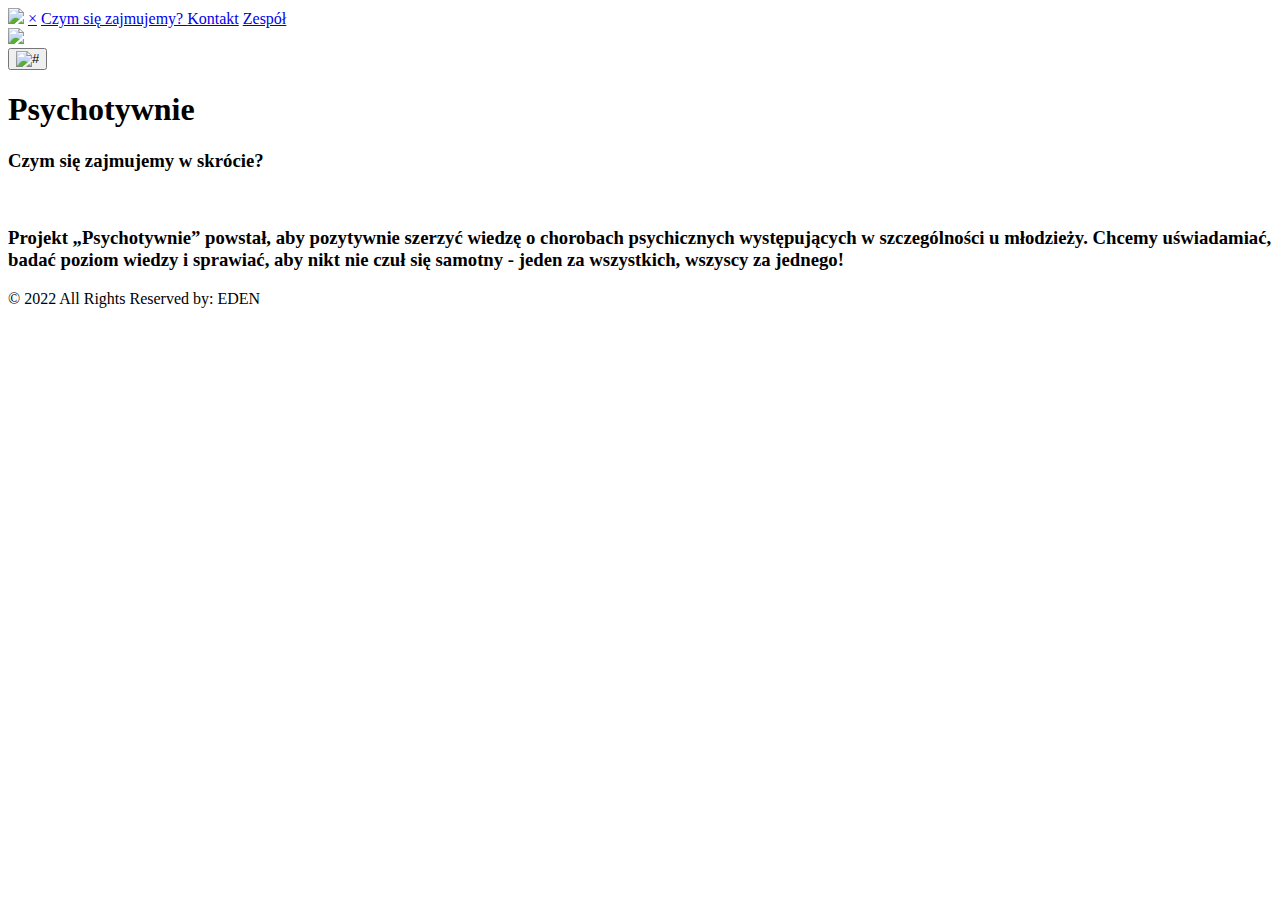
==== index.html @ c616abbd "Create index.html" ====
<!--Kod został napisany w 100% przezemnie i przez moich kolegów z EDENU od podstaw-->

<!-- ~Danuel-->

<!--/*ja to pierdole co za huj się zgodził na
 branie w tym udziału?!

 A nie czekaj... 
 
 to byłem ja
 ~~Danuel
 */-->

 <!--/*ja pierdole ale mi się nie chce kto powiedział
że będzie pracować nad tą stroną

A nie czekaj...

to byłem ja
~Przemek-->

<!--Pomysly na przyszlosc
Do menu dodac skontaktuj nas gdzie mozna wysylac opinie
poprosic o zdjecia zeby dodac do zespolu
moze zrobic jakis filmik o nas (ale to pozniej)
dodac wiecej informacji na glowna strone
-->
<!DOCTYPE html>
<html lang="pl">
   <head>

      <meta charset="utf-8">
      <meta http-equiv="X-UA-Compatible" content="IE=edge">
      <!-- mobilne główna ~~Danuel-->
      <meta name="viewport" content="width=device-width, initial-scale=1">
      <meta name="viewport" content="initial-scale=1, maximum-scale=1">
      <!-- wiadomości o twórcach itd. -->
      <title>psychotywnie</title>
      <meta name="keywords" content="psychotywnie psychika depresja choroby psychiczne">
      <meta name="description" content="Katarzyna która dała nam to do roboty w ramach projektu">
      <meta name="author" content="Psychotywni">
     
      <!-- styl css, duuuuuuużo tego ~~Danuel-->
      <link rel="stylesheet" href="css/style.css">
      <!--tu będzie ikona by się ładnie wyświetlała, a jak na razie mamy oko :> ~~Danuel-->
      <link rel="icon" href="images/logo.png" type="image/png                                                           " />
   
   </head>
   <body>
      
      <div id="mySidepanel" class="sidepanel">
         <img id="obraz2" src="images/logo.png">
         <a href="javascript:void(0)" class="closebtn" onclick="Nav(event)">×</a>
         <a href="index.html">Czym się zajmujemy? </a>
         <a href="kontakt.html">Kontakt</a>
         <a href="zespol.html">Zespół</a>
         
         <!--Facebook jest od teraz w kontaktach :]-->
      </div>

      <header>
         <div class="header">
            <!--tu mo być logo/nazwa czy inny kij ~~Danuel-->
            <img id="obraz" src="images/logo.png">
                     
            <div class="right_bottun">
               <div class="zdjecie">
               <!--to jest przycisk od menu, nie dotykać bo zajebie ~~Danuel -->
                  <button class="openbtn" onclick="Nav(event)"><img src="images/menu_icon.png" alt="#"/></button>
               </div>
            </div>
      </header>

      <!-- tu momy ten tekst główny na stronie ~~Danuel-->

      <section class="banner_main"> 
      
      <div class="notka">
         <h1><b>Psychotywnie</b></h1>
         <h3>Czym się zajmujemy w skrócie?</h3><br>
         <h3>Projekt „Psychotywnie” powstał, aby pozytywnie szerzyć wiedzę o chorobach psychicznych występujących w szczególności u młodzieży. Chcemy uświadamiać, badać poziom wiedzy i sprawiać, aby nikt nie czuł się samotny - jeden za wszystkich, wszyscy za jednego!</h3>
      </div>
          
      <footer>
         <div class="copyright">
               <div class="row">
                     <p>© 2022 All Rights Reserved by: EDEN</p>
                     <!--
                        trzeba się zastanowić czy chcemy być ,,jeźdzcami" czy ,,Edenem" albo czymś innym czekam na wasze propozycje jak coś :>
                     ~~Danuel
                        Moim zdaniem powinniśmy być psychotywnie skoro trzeba "doceniać" prace innych a to strona projektu nie nasza
                     ~Przemek
                     -->
                     
                        <!--
                        rzeczówy do wyporzyczeń, możecie patrzeć 
                        tam po kawałki kodu :> pamiętajcie by przestrzegać 
                        praw autorskich, bo nie chce potem iść do kicia
                        https://html.design/
                        ~~Danuel
                     -->
                       <!--
                        nie przesadzaj już z tym Przemek bo to nie jest ani śmieszne ani nic

                        Zostajemy Edenem...
                        ~Danuel
                     -->
               </div>
         </div>
      </footer>

      <!--/*ten na dole cosiek jest od menu
         nie ruszać bo ręce upierdole przy nogach
         ~~Danuel
         */-->
      <script type="text/javascript">
      let i = true
      var body = document.querySelector("body")
      body.onclick = function(event){
         if (i==false){
         Nav(event)
         }
      }
      function Nav(event) {
         if (i==true){
            document.getElementById("mySidepanel").style.width = "250px";
            i = false 
         }
         else if (i==false){
            document.getElementById("mySidepanel").style.width = "0";
            i = true
         }
         event.stopPropagation()
      }
      
      </script>
   </body>
</html>
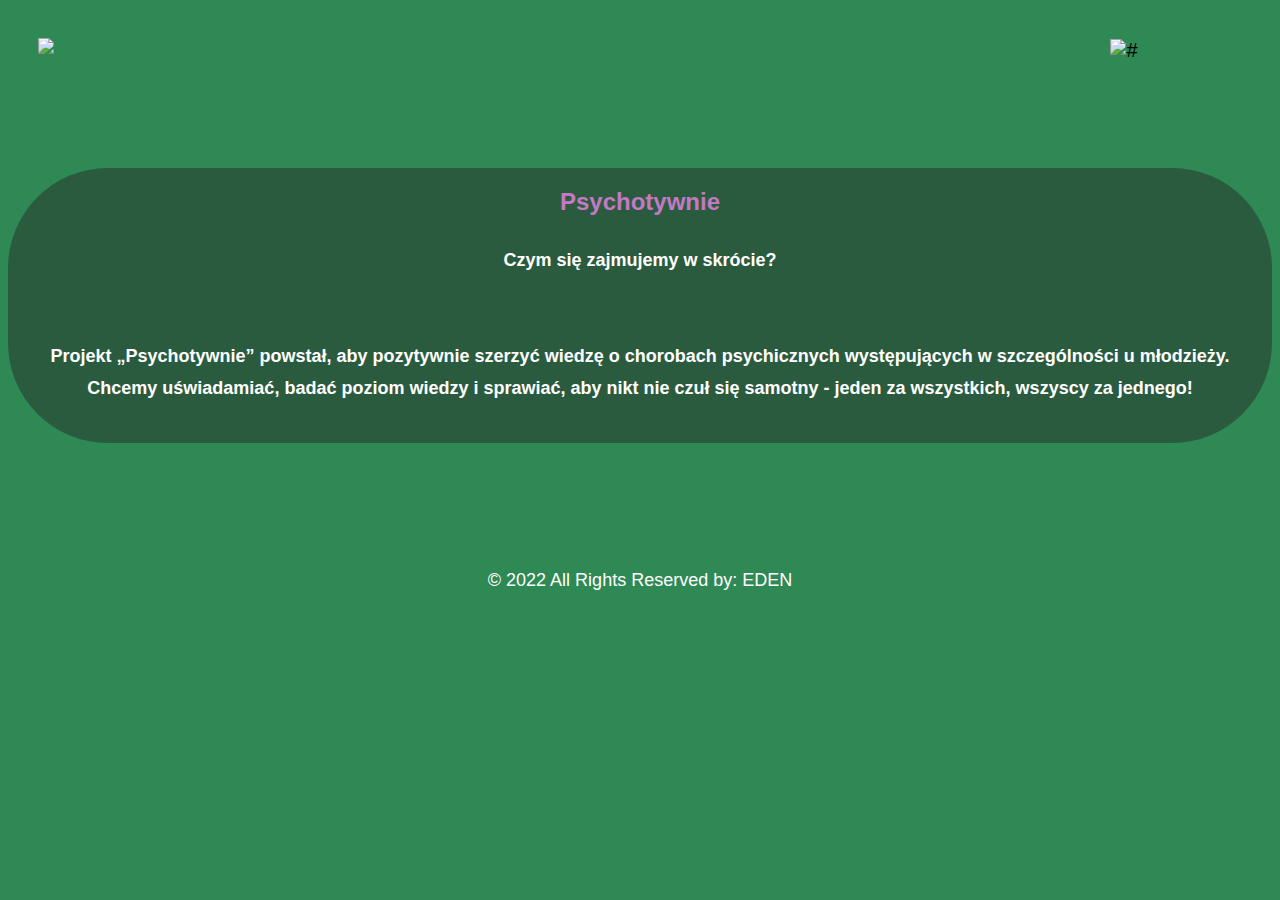
==== commit c35bca2b: "Update index.html" ====
--- a/index.html
+++ b/index.html
@@ -41,7 +41,7 @@
       <meta name="author" content="Psychotywni">
      
       <!-- styl css, duuuuuuużo tego ~~Danuel-->
-      <link rel="stylesheet" href="css/style.css">
+      <link rel="stylesheet" href="style.css">
       <!--tu będzie ikona by się ładnie wyświetlała, a jak na razie mamy oko :> ~~Danuel-->
       <link rel="icon" href="images/logo.png" type="image/png                                                           " />
    
--- a/style.css
+++ b/style.css
@@ -0,0 +1,366 @@
+
+/*Kod został napisany w 100% przezemnie i przez moich kolegów z EDENU od podstaw */
+
+
+/*--------------------------------------------------------------------- szkielet stronnnyyyyyy ---------------------------------------------------------------------*/
+
+
+body {
+     color: #666666;
+     /*background: rgb(169,72,184);
+     background: linear-gradient(90deg, rgba(169,72,184,1) 0%, rgba(13,221,208,1) 100%);/
+     /*linear-gradient(90deg, rgba(100, 165, 111) 0%, rgba(25, 165, 111) 100%)*/
+     background-color: rgb(46, 137, 85);
+
+     font-size: 15px;
+     font-family: 'Poppins', sans-serif;
+     line-height: 1.80857;
+     font-weight: normal;
+/*
+    background: url('images/las.png'); 
+    background-size: 100% 100%;
+    background-attachment: fixed;
+*/
+
+
+}
+a {
+     color: #1f1f1f;
+     text-decoration: none !important;
+     outline: none !important;
+     -webkit-transition: all .3s ease-in-out;
+     -moz-transition: all .3s ease-in-out;
+     -ms-transition: all .3s ease-in-out;
+     -o-transition: all .3s ease-in-out;
+     transition: all .3s ease-in-out;
+}
+
+/*h1,h2,h3,h4,h5,h6 tak bylo wczesniej zmienilem bo mi pasowalo (jezeli cos sie zwalilo to dajcie z powrotem)*/
+h1 {
+     letter-spacing: 0;
+     font-weight: normal;
+     position: relative;
+     padding: 0 0 10px 0;
+     font-weight: normal;
+     line-height: normal;
+     color: rgb(195, 121, 196);
+     margin: 0
+}
+
+h1 {
+     font-size: 24px;
+}
+
+h2 {
+     font-size: 18px;
+}
+
+h3 {
+     font-size: 18px;
+}
+
+h4 {
+     font-size: 16px
+}
+
+h5 {
+     font-size: 14px
+}
+
+h6 {
+     font-size: 13px
+}
+/*mickiewicz to chuj*/
+
+*,*::after,*::before {
+     -webkit-box-sizing: border-box;
+     -moz-box-sizing: border-box;
+     box-sizing: border-box;
+}
+
+p {
+     margin: 1px;
+     font-weight: 500;
+     font-size: 15px;
+     line-height: 24px;
+}
+
+a {
+     color: #222222;
+     text-decoration: none;
+}
+
+/*-- menu--*/
+
+.sidepanel {
+     width: 0;
+     position: fixed;
+     z-index: 9999;
+     height: 100%;
+     /*te dwa niżej są po to by nie wywalow w diva */
+     top: 0;
+     left: 0;
+     background-color: #070101c9;
+     overflow-x: hidden;
+     transition: 1s;
+     padding-top: 50px;
+}
+
+.sidepanel a {
+     padding: 5px;
+     text-decoration: none;
+     font-size: 18px;
+     color: #fff;
+     display: block; 
+}
+
+/*najechany koloreeeeeek*/
+.sidepanel a:hover {
+     /*tak jak się tu najeżdza myszkoą tak ja zrobię ci najazd na chatę ":> */
+     color: rgb(195, 121, 196);
+     margin: 0 0 0 10px;
+     
+}
+
+
+     
+.sidepanel .closebtn {
+     position: absolute;
+     top: 0;
+     right: 25px;
+     font-size: 36px;
+}
+
+.openbtn {
+     font-size: 20px;
+     cursor: pointer;
+     background-color: transparent;
+     padding: 0;
+     border: none;
+     margin-left: 16px;
+}
+
+/*-- góra --*/
+
+.logo {/**/
+     padding-top: 12px;
+}
+
+#zdjecie{
+     width: 90%;
+     margin-right: 128px;
+}
+
+.header {
+     display: flex;
+     padding: 30px 30px;
+     background: transparent; 
+}
+
+.right_bottun {
+     display: flex;
+     flex-wrap: wrap;
+     justify-content: right;
+     width: 90%;
+}
+
+ul.conat_info li {
+     display: inline-block;
+     padding: 0px;
+}
+
+ul.conat_info li a {
+     color: #fff;
+     display: inline-block;
+     font-size: 30px;
+}
+
+ul.conat_info li a:hover {
+     color: #fff;
+}
+
+/** środek section **/
+
+.banner_main {
+     background-size: auto 78%;
+     background-repeat: no-repeat;
+     background-position: right top;
+     margin: auto;
+}
+
+.notka/*CO JEST Z TYM KURWA NIE TAK??*/ /*ty ez?*/
+    {
+      background-color: rgba(40, 40, 40, 0.474);
+      color: #fff;
+      width: 100%;
+      padding: 20px;
+      border-radius: 100px;
+      text-align: center;
+      margin-bottom: 10%;
+      animation: spadanie 1s ;
+}
+@keyframes spadanie {
+  0% {
+    background-color: rgba(16, 128, 76, 0.733);
+  }
+  100% {
+    background-color: rgba(40, 40, 40, 0.474);
+  }
+}
+
+
+
+
+
+.ladnie{
+     display: flex;
+     flex-direction: row;
+}
+
+/*ułożenie na środku w kontaktach*/
+.lewyK{
+     width: 20%;
+}
+.srodekK{
+     width: 60%;
+}
+.prawyK{
+     width: 20%;
+}
+/*głupi pomysł ale działa*/
+
+
+/** footer **/
+
+.footer {
+     background: #f7f7f9;
+     margin-top: 90px;
+     padding-top: 90px;
+     text-align: center;
+}
+
+/*ten tu zakodowany jest od tła takiego nie za ładnego trzeba się zdecydować potem czy je bieremy*/
+/*
+.copyright {
+     background-color: #0f98f8;
+     margin-top: 70px;
+     padding: 20px 0;
+}
+*/
+
+.copyright p {
+     color: #fff;
+     font-size: 18px;
+     line-height: 22px;
+     text-align: center;
+     padding-top: 0px;
+     font-weight: normal;
+     padding-right: 0 !important;
+}
+
+.copyright a {
+     color: #fff;
+}
+
+
+/** end footer **/
+/*logo*/
+#obraz
+{
+
+height: 100px;
+}
+
+
+
+
+
+
+#obraz2
+{
+height: 0px;
+}
+
+/*na telefooooooooon*/
+@media screen and (max-width: 500px) {
+     #obraz
+{
+height: 0px;
+}
+#obraz2
+{
+height: 100px;
+}
+     h1 {
+          font-size: 44px;
+     }
+     .notka/*CO JEST Z TYM KURWA NIE TAK??*/
+     {
+          margin-top: 10%;
+          font-size: 24px;
+          /*padding: 30px;*/
+     }
+     .sidepanel a {
+          padding: 5px;
+          text-decoration: none;
+          font-size: 28px;
+          color: #fff;
+          display: block;
+     }
+}
+
+
+
+
+
+/* tu są sobie zrobione animacje kolorków :> */
+#kolorki
+{
+animation: kolorki 5s infinite;
+}
+#kolorki1
+{
+animation: kolorki 5.5s infinite;
+}
+#kolorki2
+{
+animation: kolorki 4.5s infinite;
+}
+@keyframes kolorki {
+  0% {
+    color: black;
+  }
+     10%
+     {
+    color: rgba(28, 152, 88, 0.474);
+  }
+     20%
+     {
+    color: rgba(214, 14, 14, 0.474);
+  }
+
+  30% {
+    color: rgb(255, 255, 255);
+  }
+     40% {
+    color: rgba(221, 255, 0, 0.474);
+  }
+     50% {
+    color: rgba(255, 0, 153, 0.474);
+  }
+     60% {
+    color: rgb(255, 75, 75);
+  }
+     70% {
+    color: rgb(80, 187, 182);
+  }
+     80% {
+    color: rgb(197, 8, 255);
+  }
+     90% {
+    color: rgba(255, 0, 157, 0.776);
+  }
+     100% {
+    color: rgba(128, 255, 0, 0.474);
+  }
+}
